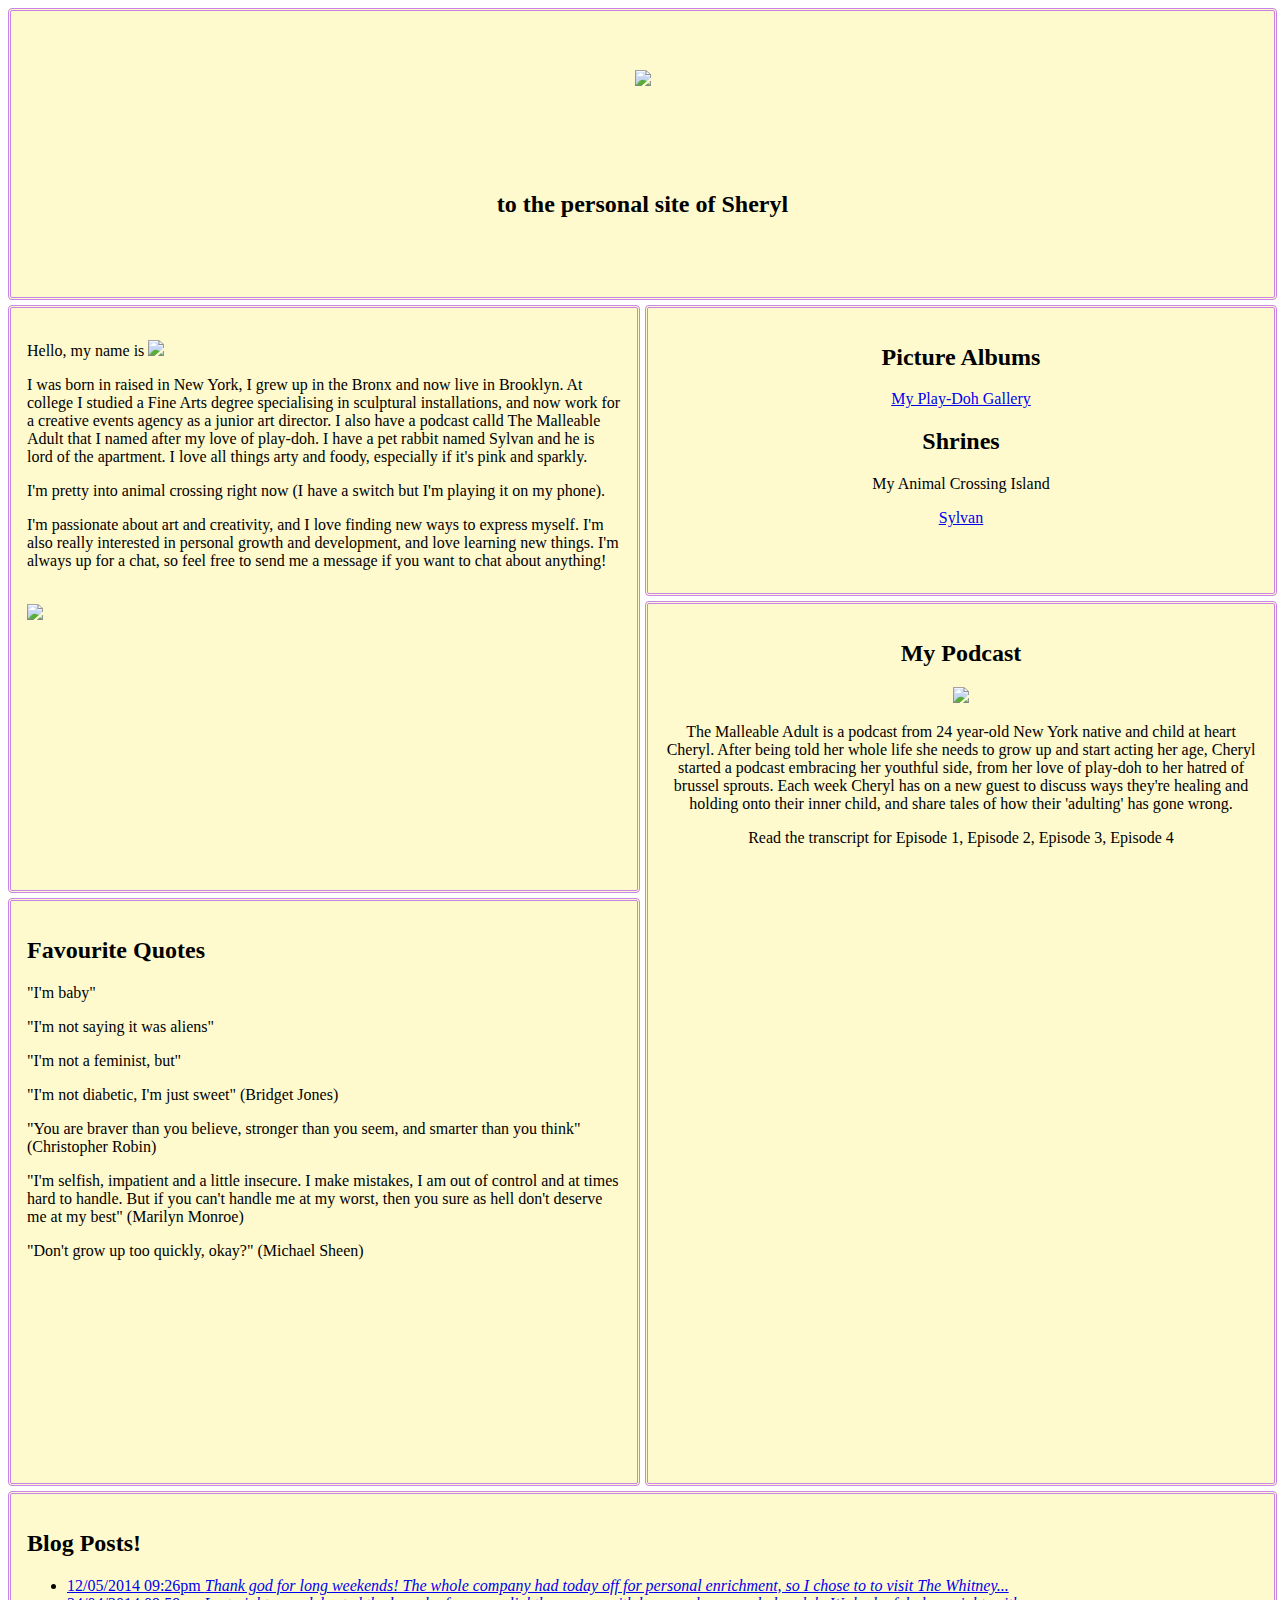
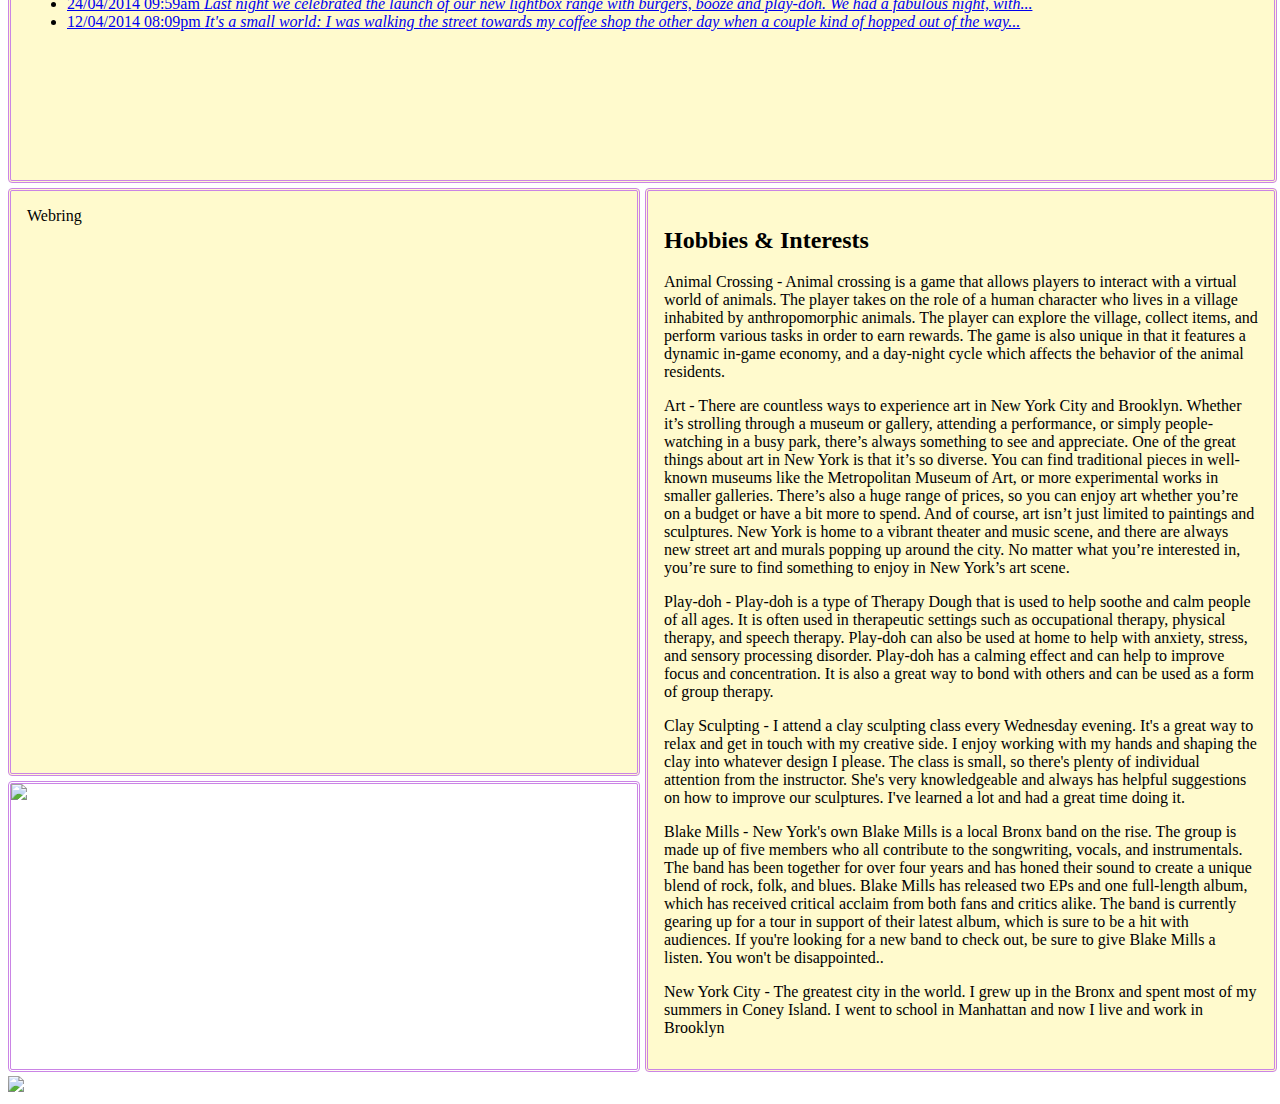
==== index.html @ fd45c5be "Upload index.html file" ====
<!DOCTYPE html>
<html lang="en">
<head>
    <title>Doh-main Name</title>
    <meta charset="UTF-8">
    <link href="table.css" rel="stylesheet" />
    <style>
        .wrapper {
            margin-top: 4px;
            display: grid;
            grid-template-columns: 50% 50%;
            grid-template-rows: repeat(9, 1fr);
            grid-gap: 5px;
            background-image: url(images/background.jpg);
            background-size: 200px;
            margin-bottom: 4px;
        }

        .wrapper>div {
            padding: 1em;
            background-color: lemonchiffon;
        }


        .header {
            grid-column: 1/3;
            grid-row: 1/2;
            display: grid;
            place-items: center;
            border-radius: 4px;
            border: 3px;
            border-style: double;
            border-color: rgb(202, 132, 229);
        }

        .about {
            grid-column: 1/2;
            grid-row: 2/4;
            border-radius: 4px;
            border: 3px;
            border-style: double;
            border-color: rgb(202, 132, 229);
        }

        .gallery {
            grid-column: 2/3;
            grid-row: 2/3;
            text-align: center;
            border-radius: 4px;
            border: 3px;
            border-style: double;
            border-color: rgb(202, 132, 229);
        }

        .podcast {
            grid-column: 2/3;
            grid-row: 3/6;
            text-align: center;
            border-radius: 4px;
            border: 3px;
            border-style: double;
            border-color: rgb(202, 132, 229);
        }

        .quote {
            grid-column: 1/2;
            grid-row: 4/6;
            border-radius: 4px;
            border: 3px;
            border-style: double;
            border-color: rgb(202, 132, 229);
        }

        .blog {
            grid-column: 1/3;
            grid-row: 6/7;
            border-radius: 4px;
            border: 3px;
            border-style: double;
            border-color: rgb(202, 132, 229);
        }

        .webring {
            grid-column: 1/2;
            grid-row: 7/9;
            border-radius: 4px;
            border: 3px;
            border-style: double;
            border-color: rgb(202, 132, 229);
        }

        .hobbies {
            grid-column: 2/3;
            grid-row: 7/10;
            border-radius: 4px;
            border: 3px;
            border-style: double;
            border-color: rgb(202, 132, 229);
        }

        footer {
            grid-column: 1/2;
            grid-row: 9/10;
            border-radius: 4px;
            border: 3px;
            border-style: double;
            border-color: rgb(202, 132, 229);
        }
    </style>
</head>

<body>
    <div class="container">
        <div class="wrapper">
            <div class="header">
                <img src="images/welcome8.gif" />
                <h2>to the personal site of Sheryl</h2>
            </div>
            <div class="about">
                <p>Hello, my name is <img src="images/sheryl_blinkie.gif"> </p>
                <p>I was born in raised in New York, I grew up in the Bronx and now live in Brooklyn. At college I studied a Fine Arts degree specialising in sculptural installations, and now work for a creative events agency as a junior art director. I also have a podcast calld The Malleable Adult that I named after my love of play-doh. I have a pet rabbit named Sylvan and he is lord of the apartment. I love all things arty and foody, especially if it's pink and sparkly.</p>
                <p>I'm pretty into animal crossing right now (I have a switch but I'm playing it on my phone).</p>
                <p>I'm passionate about art and creativity, and I love finding new ways to express myself. I'm also really interested in personal growth and development, and love learning new things. I'm always up for a chat, so feel free to send me a message if you want to chat about anything!</p>
                <br>
                <img src="images/angel.gif" class="center">
            </div>
            <div class="gallery">
                <h2>Picture Albums</h2>
                <p><a href="gallery.html"> My Play-Doh Gallery</a></p>
                <h2>Shrines</h2>
                <p>My Animal Crossing Island</p>
                <p><a href="sylvan.html">Sylvan</a></p>
            </div>
            <div class="podcast">
                <h2>My Podcast</h2>
                <img src="https://via.placeholder.com/300" class="center">
                <p>The Malleable Adult is a podcast from 24 year-old New York native and child at heart Cheryl. After being told her whole life she needs to grow up and start acting her age, Cheryl started a podcast embracing her youthful side, from her love of play-doh to her hatred of brussel sprouts. Each week Cheryl has on a new guest to discuss ways they're healing and holding onto their inner child, and share tales of how their 'adulting' has gone wrong.</p>
                <p>Read the transcript for Episode 1, Episode 2, Episode 3, Episode 4</p>
            </div>

            <div class="quote">
                <h2>Favourite Quotes</h2>
                <p>"I'm baby"</p>
                <p>"I'm not saying it was aliens"</p>
                <p>"I'm not a feminist, but"</p>
                <p>"I'm not diabetic, I'm just sweet" (Bridget Jones)</p>
                <p>"You are braver than you believe, stronger than you seem, and smarter than you think" (Christopher Robin)</p>
                <p>"I'm selfish, impatient and a little insecure. I make mistakes, I am out of control and at times hard to handle. But if you can't handle me at my worst, then you sure as hell don't deserve me at my best" (Marilyn Monroe)</p>
                <p>"Don't grow up too quickly, okay?" (Michael Sheen)</p>
            </div>
            <div class="blog">
                <h2>Blog Posts!</h2>
                <ul>
                    <li><a href="blog1.html">12/05/2014 09:26pm <i>Thank god for long weekends! The whole company had today off for personal enrichment, so I chose to to visit The Whitney...</i></a></li>
                    <li><a href="blog2.html">24/04/2014 09:59am <i>Last night we celebrated the launch of our new lightbox range with burgers, booze and play-doh. We had a fabulous night, with...</i></a></li>
                    <li><a href="blog3.html">12/04/2014 08:09pm <i>It's a small world: I was walking the street towards my coffee shop the other day when a couple kind of hopped out of the way...</i></a></li>
                </ul>
            </div>
            <div class="hobbies">
                <h2>Hobbies & Interests</h2>
                <p>Animal Crossing - Animal crossing is a game that allows players to interact with a virtual world of animals. The player takes on the role of a human character who lives in a village inhabited by anthropomorphic animals. The player can explore the village, collect items, and perform various tasks in order to earn rewards. The game is also unique in that it features a dynamic in-game economy, and a day-night cycle which affects the behavior of the animal residents.</p>
                <p>Art - There are countless ways to experience art in New York City and Brooklyn. Whether it’s strolling through a museum or gallery, attending a performance, or simply people-watching in a busy park, there’s always something to see and appreciate.

                    One of the great things about art in New York is that it’s so diverse. You can find traditional pieces in well-known museums like the Metropolitan Museum of Art, or more experimental works in smaller galleries. There’s also a huge range of prices, so you can enjoy art whether you’re on a budget or have a bit more to spend.

                    And of course, art isn’t just limited to paintings and sculptures. New York is home to a vibrant theater and music scene, and there are always new street art and murals popping up around the city. No matter what you’re interested in, you’re sure to find something to enjoy in New York’s art scene.</p>
                <p>Play-doh - Play-doh is a type of Therapy Dough that is used to help soothe and calm people of all ages. It is often used in therapeutic settings such as occupational therapy, physical therapy, and speech therapy. Play-doh can also be used at home to help with anxiety, stress, and sensory processing disorder. Play-doh has a calming effect and can help to improve focus and concentration. It is also a great way to bond with others and can be used as a form of group therapy.</p>
                <p>Clay Sculpting - I attend a clay sculpting class every Wednesday evening. It's a great way to relax and get in touch with my creative side. I enjoy working with my hands and shaping the clay into whatever design I please.

                    The class is small, so there's plenty of individual attention from the instructor. She's very knowledgeable and always has helpful suggestions on how to improve our sculptures. I've learned a lot and had a great time doing it.</p>
                <p>Blake Mills -
                    New York's own Blake Mills is a local Bronx band on the rise. The group is made up of five members who all contribute to the songwriting, vocals, and instrumentals. The band has been together for over four years and has honed their sound to create a unique blend of rock, folk, and blues.

                    Blake Mills has released two EPs and one full-length album, which has received critical acclaim from both fans and critics alike. The band is currently gearing up for a tour in support of their latest album, which is sure to be a hit with audiences.

                    If you're looking for a new band to check out, be sure to give Blake Mills a listen. You won't be disappointed..</p>
                <p>New York City - The greatest city in the world. I grew up in the Bronx and spent most of my summers in Coney Island. I went to school in Manhattan and now I live and work in Brooklyn </p>
            </div>
            <div class="webring">Webring</div>
            <footer>
                <img src="images/gbook.gif">
            </footer>
        </div>
    </div>
    <a id="easyhome" class="easyhome" target="_top" href="index.html"><img src="images/home.gif" /></a>
</body></html>
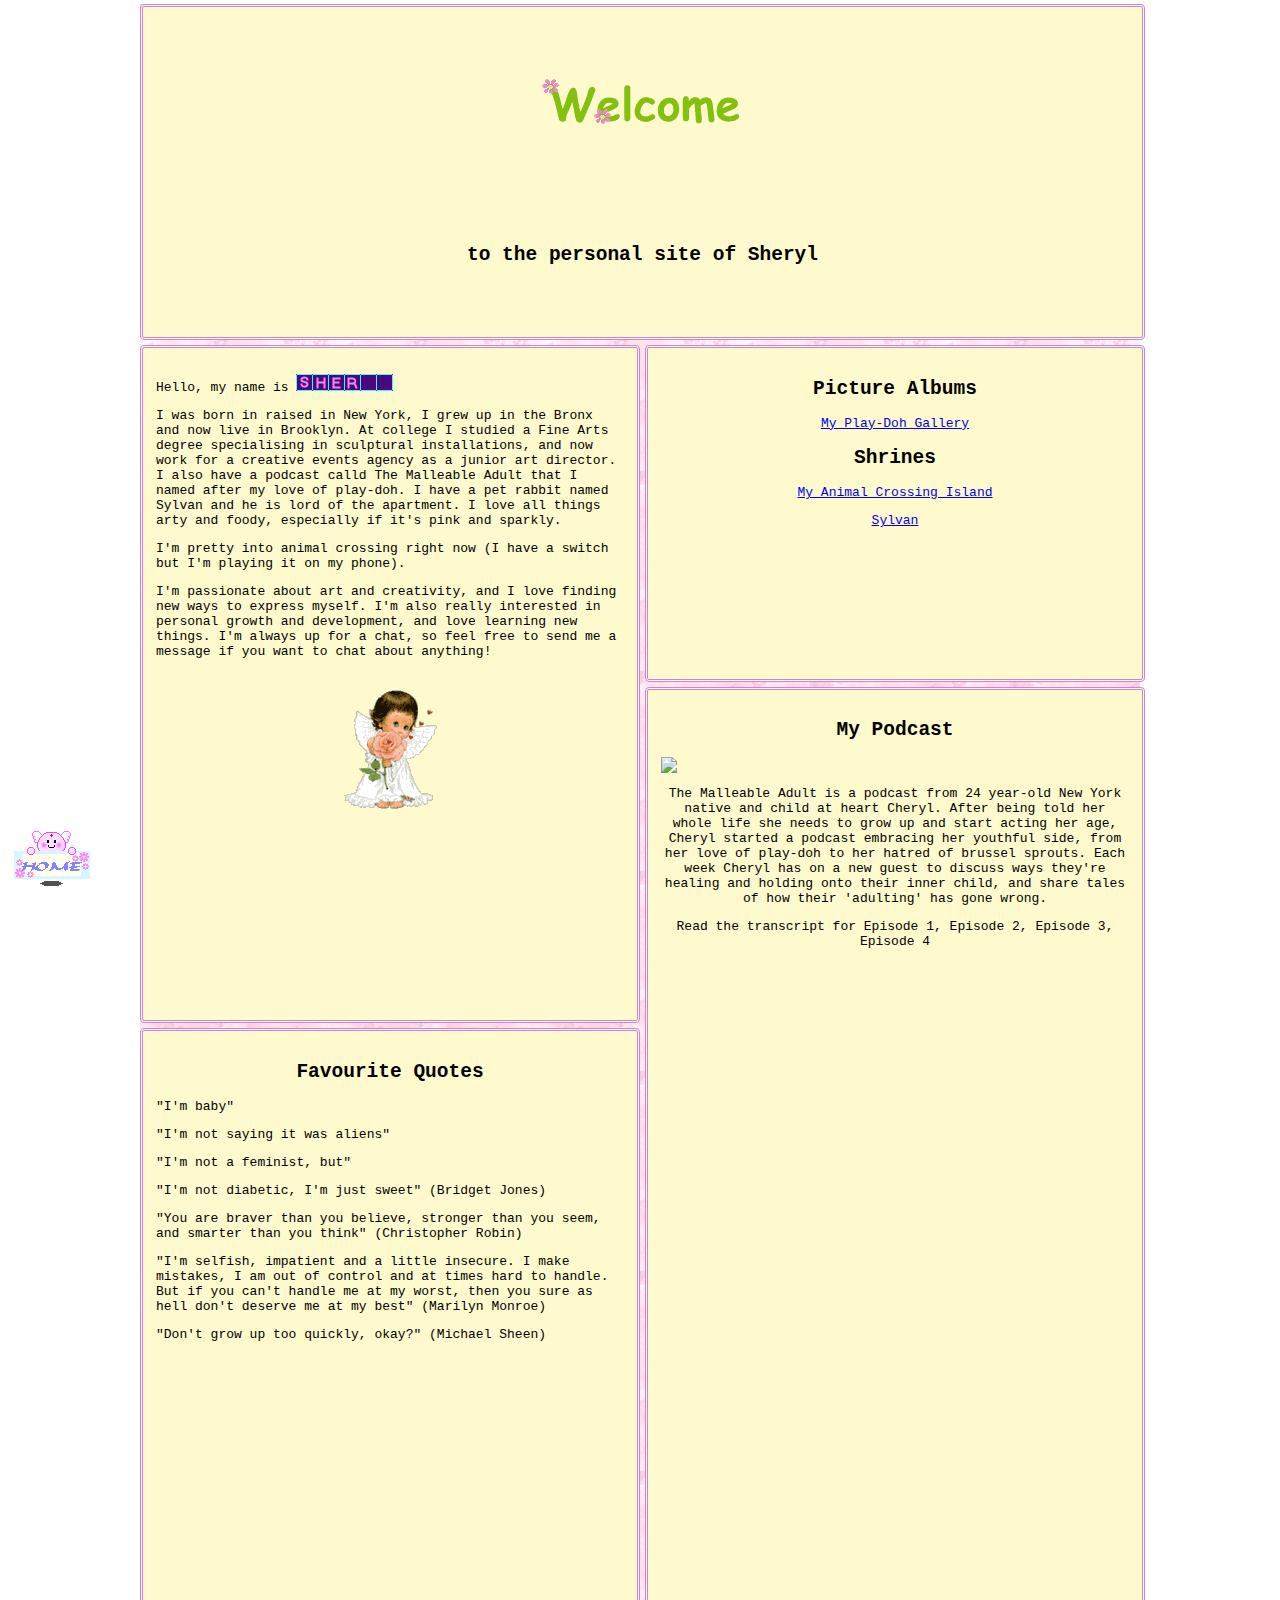
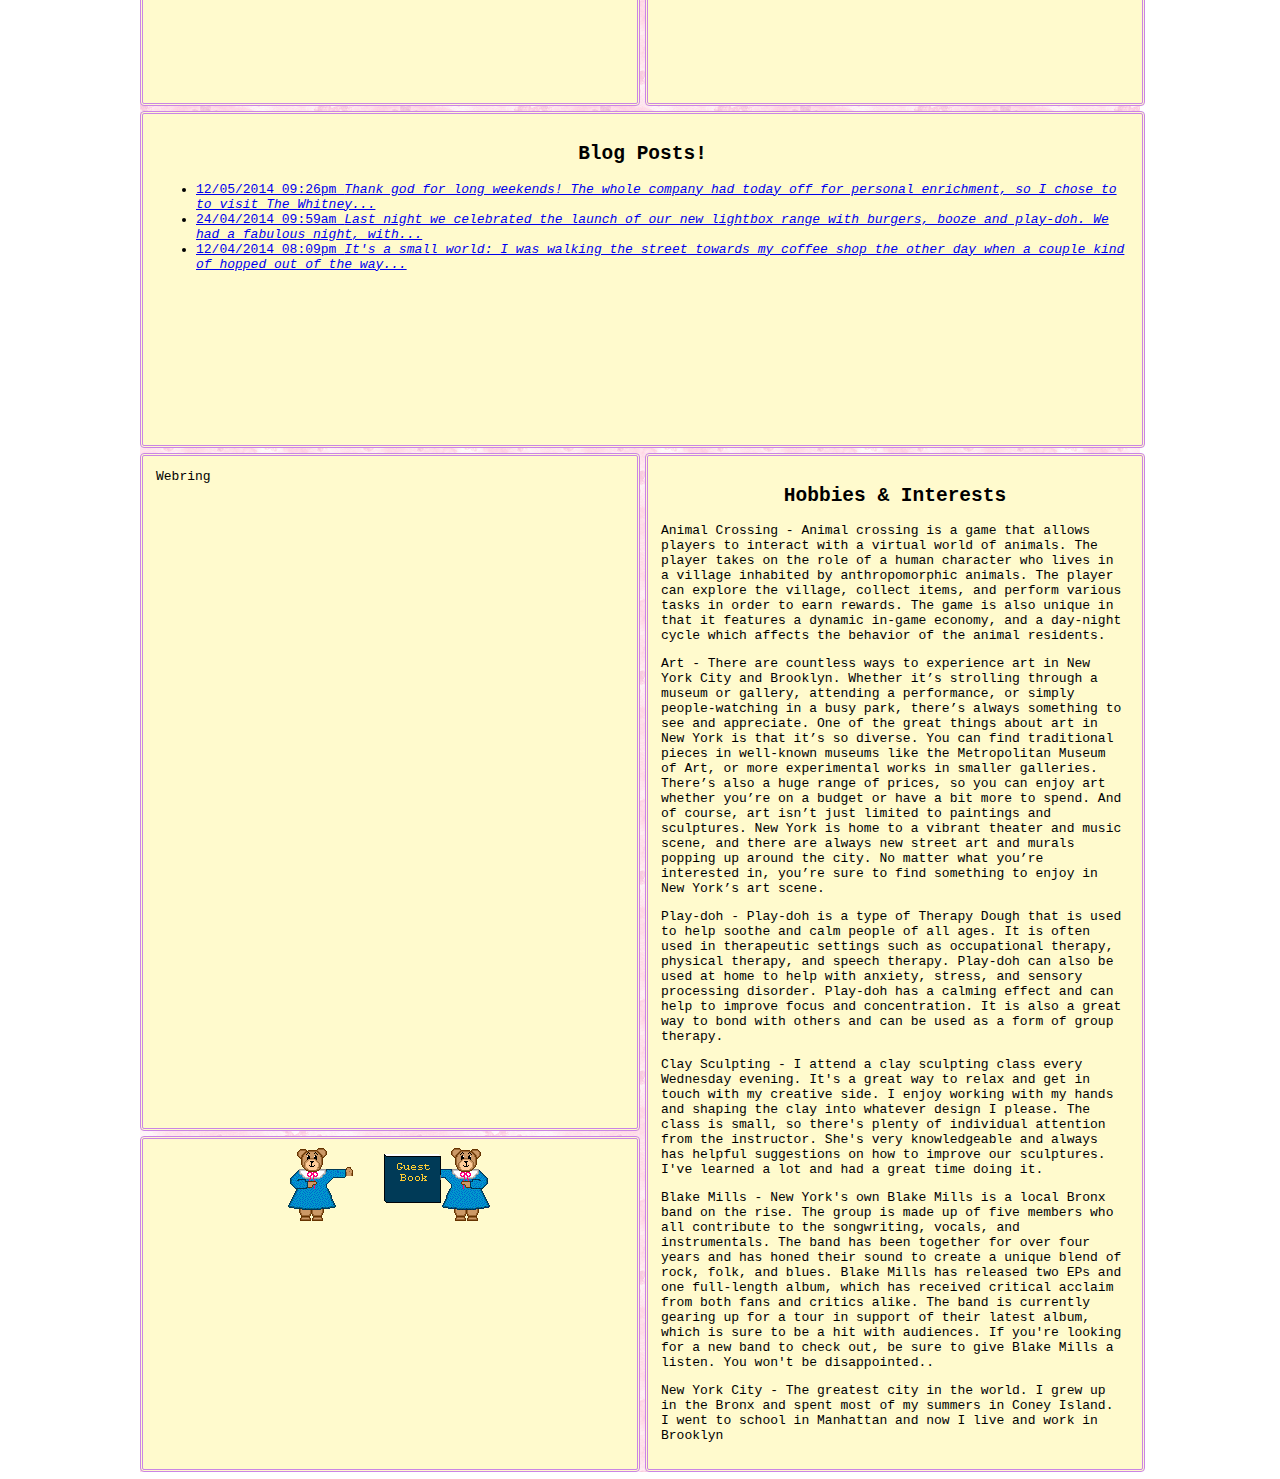
==== commit d1b19604: "Update index.html" ====
--- a/index.html
+++ b/index.html
@@ -128,7 +128,7 @@
                 <h2>Picture Albums</h2>
                 <p><a href="gallery.html"> My Play-Doh Gallery</a></p>
                 <h2>Shrines</h2>
-                <p>My Animal Crossing Island</p>
+                <p><a href="animalcrossing.html">My Animal Crossing Island</p>
                 <p><a href="sylvan.html">Sylvan</a></p>
             </div>
             <div class="podcast">
@@ -183,4 +183,4 @@
         </div>
     </div>
     <a id="easyhome" class="easyhome" target="_top" href="index.html"><img src="images/home.gif" /></a>
-</body></html>+</body></html>
--- a/table.css
+++ b/table.css
@@ -0,0 +1,64 @@
+     @font-face {
+         font-family: 'basiic';
+         src: url(https://cinni.net/fonts/basiic.ttf);
+     }
+
+     body {
+         margin: 0px;
+         background-image: url(Images/background.jpg);
+         background-size: 200px;
+         font-family: ocr-a-std, monospace;
+         font-style: normal;
+         font-weight: 400;
+         font-size: small;
+     }
+
+     header {
+         padding: 10px 20px;
+
+     }
+
+     header h1 {
+         font-size: 24px;
+     }
+
+
+     h2 {
+         text-align: center;
+         font-family: ocr-a-std, monospace;
+     }
+
+     .container {
+         width: 1000px;
+         margin-left: auto;
+         margin-right: auto;
+     }
+
+     .clearfix:after {
+         content: ".";
+         display: block;
+         height: 0;
+         clear: both;
+         visibility: hidden;
+     }
+
+     footer {
+         background-color: lemonchiffon;
+         text-align: center;
+         padding: 5px;
+     }
+
+     .center {
+         display: block;
+         margin-left: auto;
+         margin-right: auto;
+         text-align: center;
+     }
+
+     #easyhome {
+         float: left;
+         position: fixed;
+         bottom: 10px;
+         left: 10px;
+         z-index: 100;
+     }
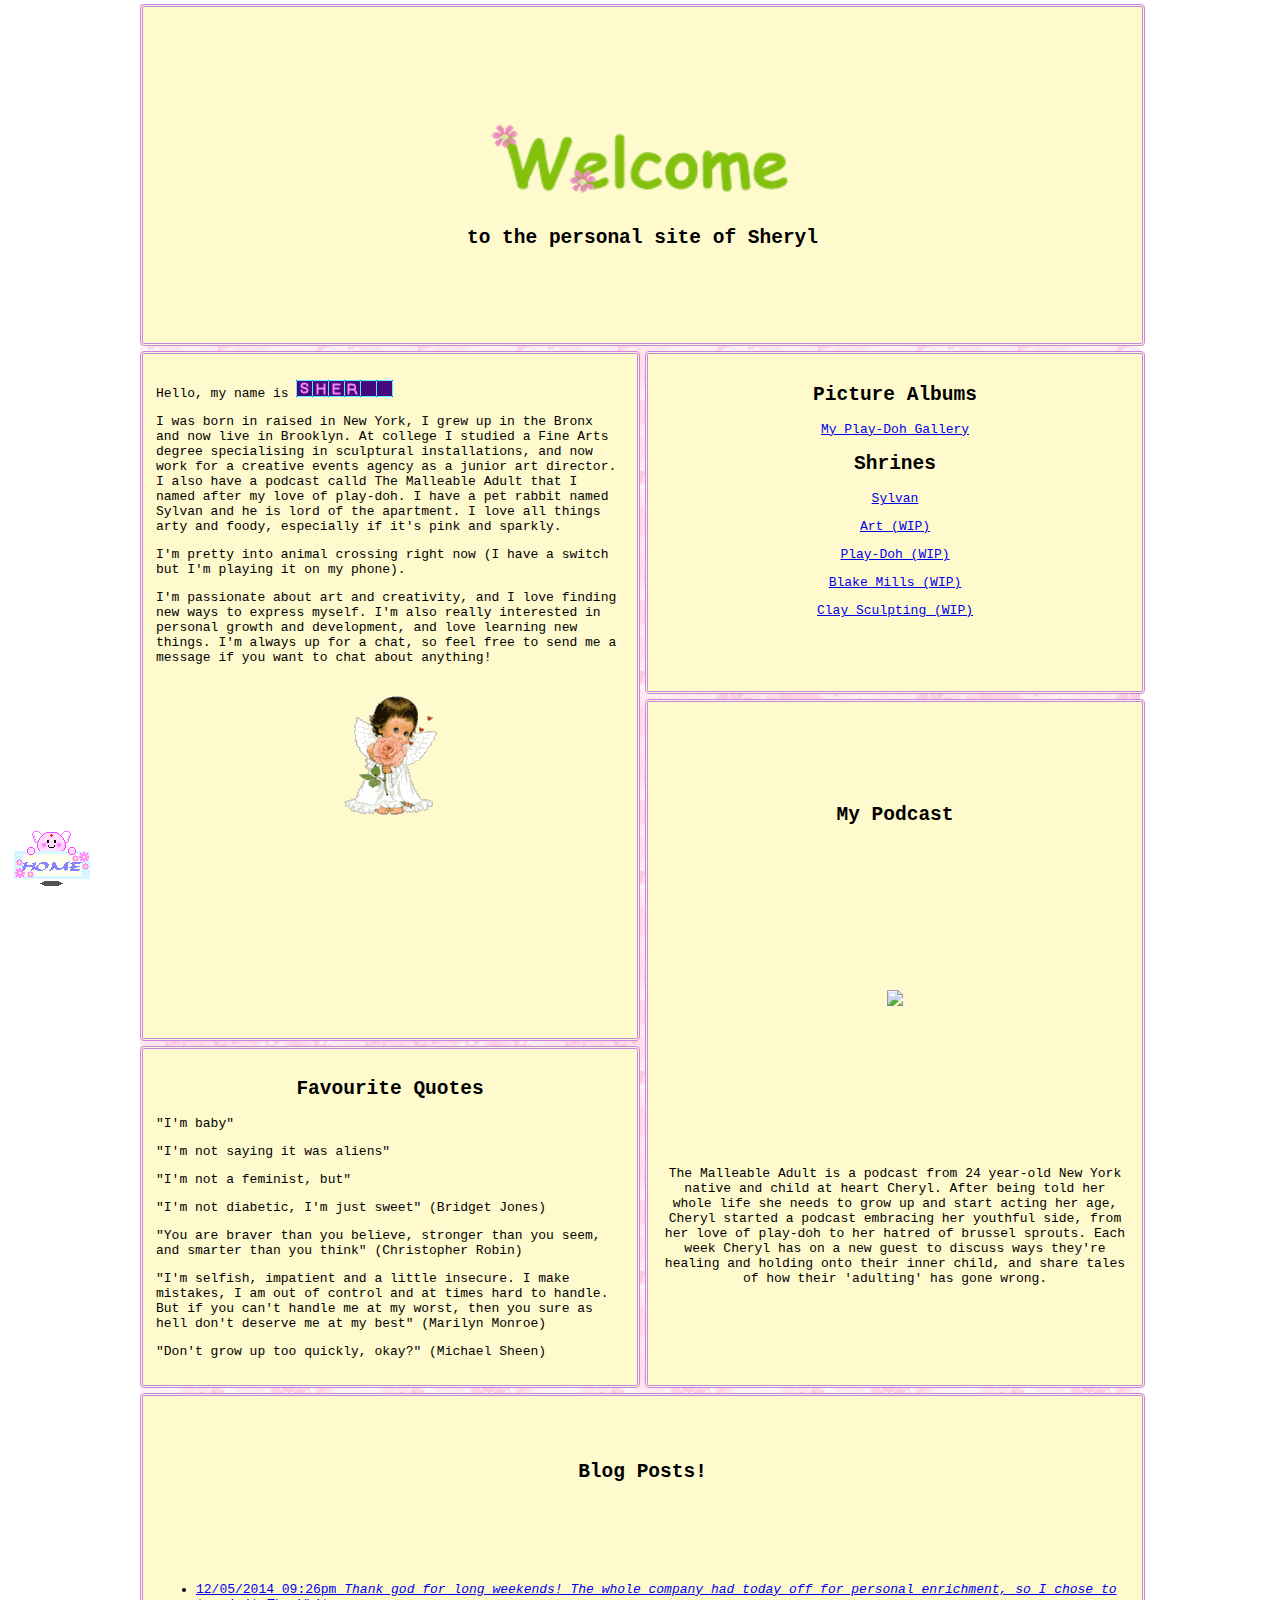
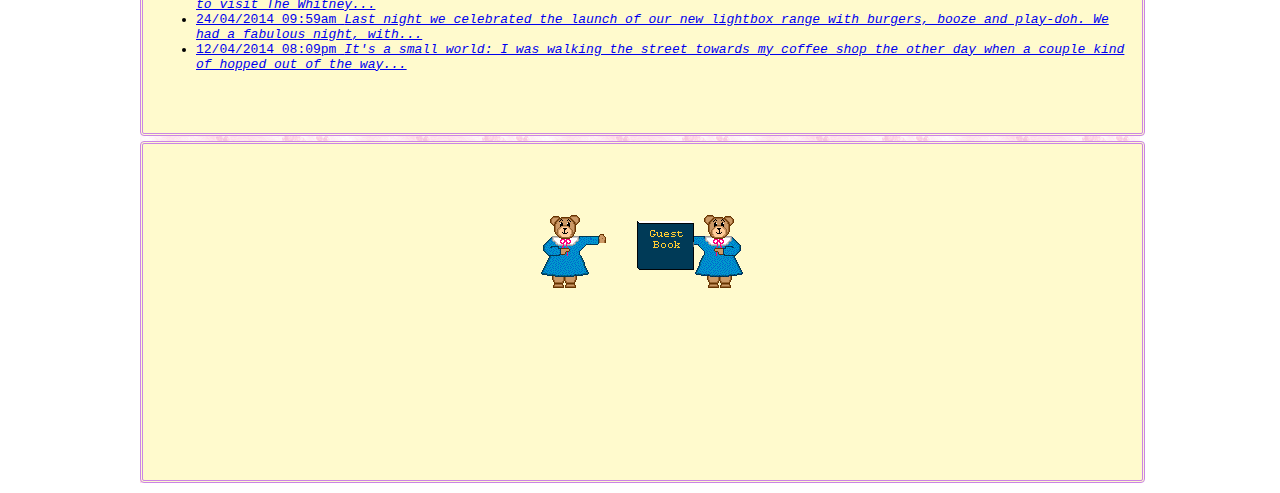
==== commit 8326710b: "Add files via upload" ====
--- a/index.html
+++ b/index.html
@@ -1,15 +1,17 @@
 <!DOCTYPE html>
 <html lang="en">
+
 <head>
     <title>Doh-main Name</title>
     <meta charset="UTF-8">
     <link href="table.css" rel="stylesheet" />
+    <link rel="stylesheet" href="https://yousef.sitesattheedgeofthe.world/onionring.css">
     <style>
         .wrapper {
             margin-top: 4px;
             display: grid;
             grid-template-columns: 50% 50%;
-            grid-template-rows: repeat(9, 1fr);
+            grid-template-rows: repeat(6, 1fr);
             grid-gap: 5px;
             background-image: url(images/background.jpg);
             background-size: 200px;
@@ -50,21 +52,24 @@
             border: 3px;
             border-style: double;
             border-color: rgb(202, 132, 229);
+
         }
 
         .podcast {
             grid-column: 2/3;
-            grid-row: 3/6;
+            grid-row: 3/5;
             text-align: center;
             border-radius: 4px;
             border: 3px;
             border-style: double;
             border-color: rgb(202, 132, 229);
+            display: grid;
+            place-items: center;
         }
 
         .quote {
             grid-column: 1/2;
-            grid-row: 4/6;
+            grid-row: 4/5;
             border-radius: 4px;
             border: 3px;
             border-style: double;
@@ -73,38 +78,24 @@
 
         .blog {
             grid-column: 1/3;
+            grid-row: 5/6;
+            border-radius: 4px;
+            border: 3px;
+            border-style: double;
+            border-color: rgb(202, 132, 229);
+            display: grid;
+            place-items: center;
+        }
+
+        footer {
+            grid-column: 1/3;
             grid-row: 6/7;
             border-radius: 4px;
             border: 3px;
             border-style: double;
             border-color: rgb(202, 132, 229);
-        }
-
-        .webring {
-            grid-column: 1/2;
-            grid-row: 7/9;
-            border-radius: 4px;
-            border: 3px;
-            border-style: double;
-            border-color: rgb(202, 132, 229);
-        }
-
-        .hobbies {
-            grid-column: 2/3;
-            grid-row: 7/10;
-            border-radius: 4px;
-            border: 3px;
-            border-style: double;
-            border-color: rgb(202, 132, 229);
-        }
-
-        footer {
-            grid-column: 1/2;
-            grid-row: 9/10;
-            border-radius: 4px;
-            border: 3px;
-            border-style: double;
-            border-color: rgb(202, 132, 229);
+            display: grid;
+            place-items: center;
         }
     </style>
 </head>
@@ -113,8 +104,7 @@
     <div class="container">
         <div class="wrapper">
             <div class="header">
-                <img src="images/welcome8.gif" />
-                <h2>to the personal site of Sheryl</h2>
+                <h2><img src="images/welcome8.gif" height="120px"><br>to the personal site of Sheryl</h2>
             </div>
             <div class="about">
                 <p>Hello, my name is <img src="images/sheryl_blinkie.gif"> </p>
@@ -128,14 +118,18 @@
                 <h2>Picture Albums</h2>
                 <p><a href="gallery.html"> My Play-Doh Gallery</a></p>
                 <h2>Shrines</h2>
-                <p><a href="animalcrossing.html">My Animal Crossing Island</p>
                 <p><a href="sylvan.html">Sylvan</a></p>
+                <p><a href="art.html">Art (WIP)</a></p>
+                <p><a href="playdoh.html">Play-Doh (WIP)</a>
+                <p><a href="blakemills.html">Blake Mills (WIP)</a></p>
+                <p><a href="clay.html">Clay Sculpting (WIP)</a></p>
+
             </div>
             <div class="podcast">
                 <h2>My Podcast</h2>
                 <img src="https://via.placeholder.com/300" class="center">
                 <p>The Malleable Adult is a podcast from 24 year-old New York native and child at heart Cheryl. After being told her whole life she needs to grow up and start acting her age, Cheryl started a podcast embracing her youthful side, from her love of play-doh to her hatred of brussel sprouts. Each week Cheryl has on a new guest to discuss ways they're healing and holding onto their inner child, and share tales of how their 'adulting' has gone wrong.</p>
-                <p>Read the transcript for Episode 1, Episode 2, Episode 3, Episode 4</p>
+                <!--                <p>Read the transcript for Episode 1, Episode 2, Episode 3, Episode 4</p>-->
             </div>
 
             <div class="quote">
@@ -156,29 +150,11 @@
                     <li><a href="blog3.html">12/04/2014 08:09pm <i>It's a small world: I was walking the street towards my coffee shop the other day when a couple kind of hopped out of the way...</i></a></li>
                 </ul>
             </div>
-            <div class="hobbies">
-                <h2>Hobbies & Interests</h2>
-                <p>Animal Crossing - Animal crossing is a game that allows players to interact with a virtual world of animals. The player takes on the role of a human character who lives in a village inhabited by anthropomorphic animals. The player can explore the village, collect items, and perform various tasks in order to earn rewards. The game is also unique in that it features a dynamic in-game economy, and a day-night cycle which affects the behavior of the animal residents.</p>
-                <p>Art - There are countless ways to experience art in New York City and Brooklyn. Whether it’s strolling through a museum or gallery, attending a performance, or simply people-watching in a busy park, there’s always something to see and appreciate.
-
-                    One of the great things about art in New York is that it’s so diverse. You can find traditional pieces in well-known museums like the Metropolitan Museum of Art, or more experimental works in smaller galleries. There’s also a huge range of prices, so you can enjoy art whether you’re on a budget or have a bit more to spend.
-
-                    And of course, art isn’t just limited to paintings and sculptures. New York is home to a vibrant theater and music scene, and there are always new street art and murals popping up around the city. No matter what you’re interested in, you’re sure to find something to enjoy in New York’s art scene.</p>
-                <p>Play-doh - Play-doh is a type of Therapy Dough that is used to help soothe and calm people of all ages. It is often used in therapeutic settings such as occupational therapy, physical therapy, and speech therapy. Play-doh can also be used at home to help with anxiety, stress, and sensory processing disorder. Play-doh has a calming effect and can help to improve focus and concentration. It is also a great way to bond with others and can be used as a form of group therapy.</p>
-                <p>Clay Sculpting - I attend a clay sculpting class every Wednesday evening. It's a great way to relax and get in touch with my creative side. I enjoy working with my hands and shaping the clay into whatever design I please.
-
-                    The class is small, so there's plenty of individual attention from the instructor. She's very knowledgeable and always has helpful suggestions on how to improve our sculptures. I've learned a lot and had a great time doing it.</p>
-                <p>Blake Mills -
-                    New York's own Blake Mills is a local Bronx band on the rise. The group is made up of five members who all contribute to the songwriting, vocals, and instrumentals. The band has been together for over four years and has honed their sound to create a unique blend of rock, folk, and blues.
-
-                    Blake Mills has released two EPs and one full-length album, which has received critical acclaim from both fans and critics alike. The band is currently gearing up for a tour in support of their latest album, which is sure to be a hit with audiences.
-
-                    If you're looking for a new band to check out, be sure to give Blake Mills a listen. You won't be disappointed..</p>
-                <p>New York City - The greatest city in the world. I grew up in the Bronx and spent most of my summers in Coney Island. I went to school in Manhattan and now I live and work in Brooklyn </p>
-            </div>
-            <div class="webring">Webring</div>
             <footer>
                 <img src="images/gbook.gif">
+                <div id='sites'>
+                    <script type="text/javascript" src="https://yousef.sitesattheedgeofthe.world/onionring-variables.js"></script>
+                    <script type="text/javascript" src="https://yousef.sitesattheedgeofthe.world/onionring-widget.js"></script>
             </footer>
         </div>
     </div>
--- a/table.css
+++ b/table.css
@@ -62,3 +62,9 @@
          left: 10px;
          z-index: 100;
      }
+
+     body {
+         cursor: url(http://www.fillster.com/myspace-cursors/41.ani),
+             url(http://www.fillster.com/myspace-cursors/41.gif),
+             pointer !important;
+     }
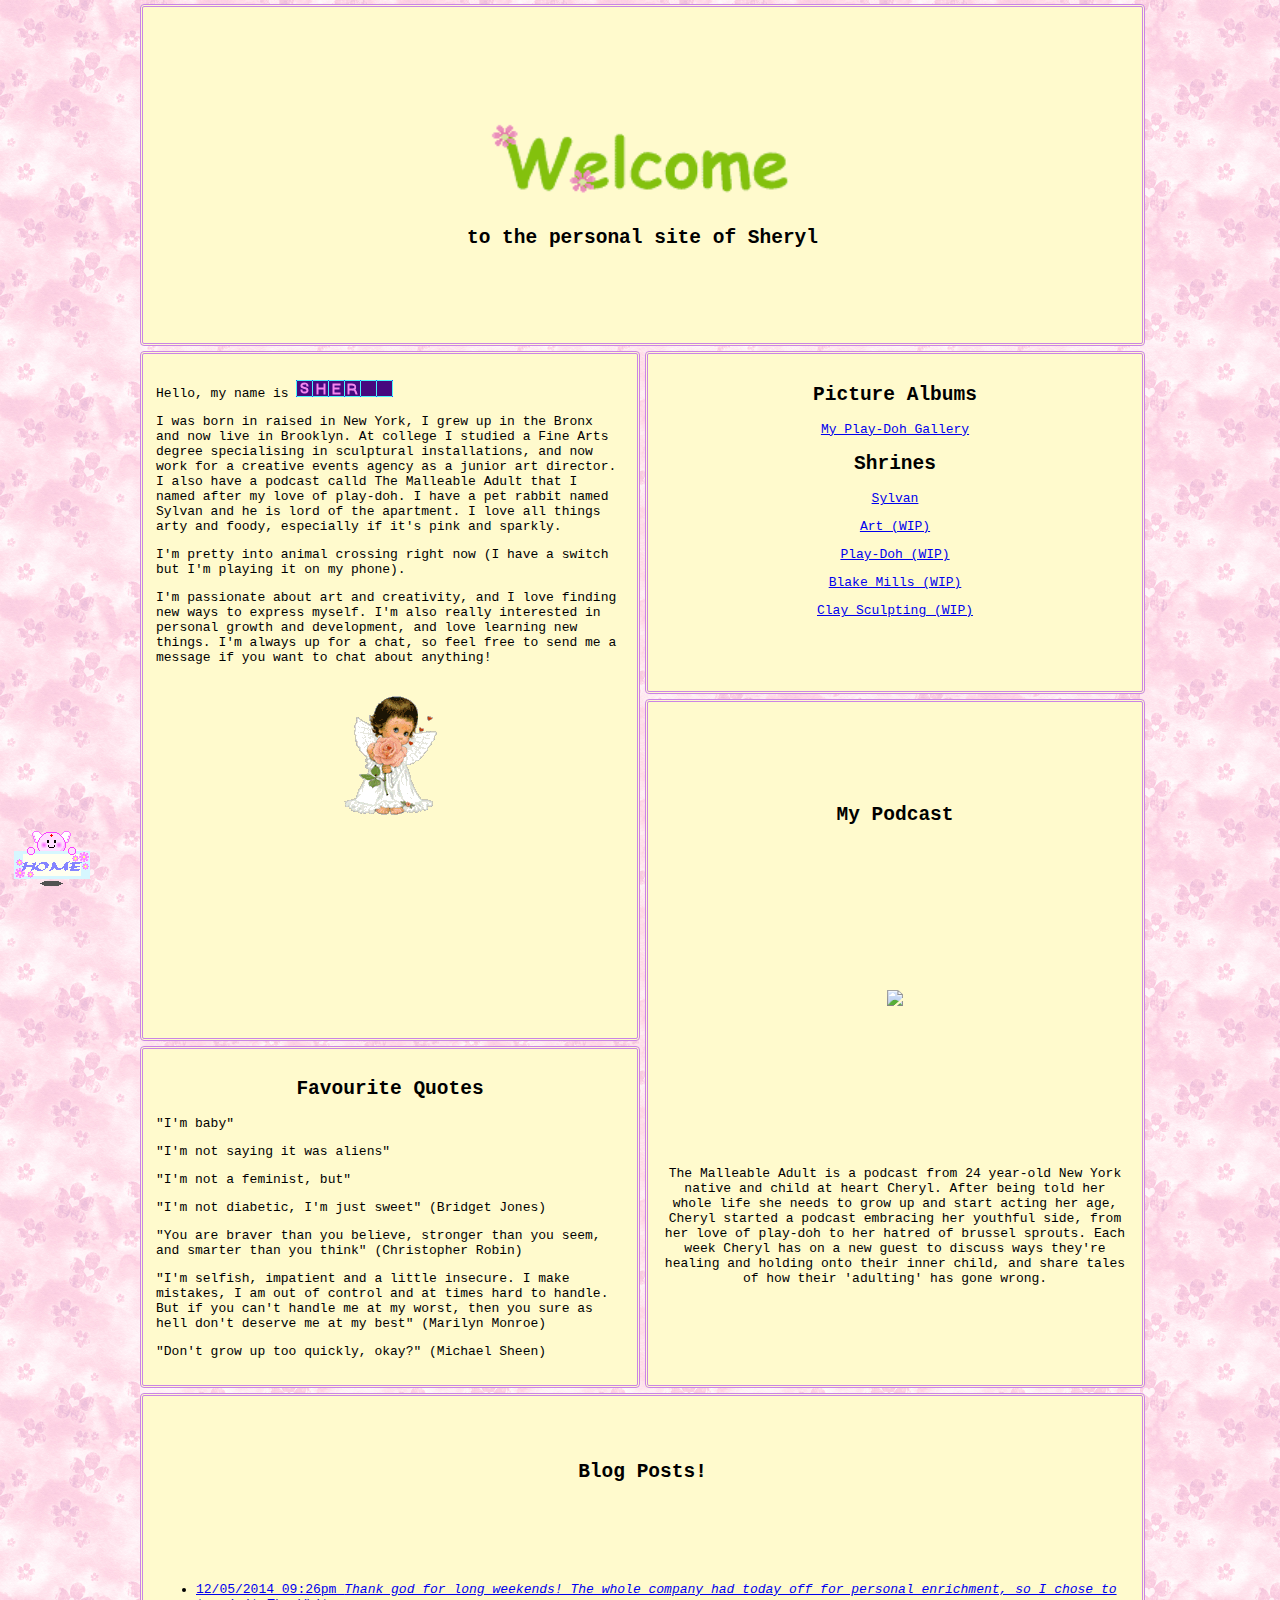
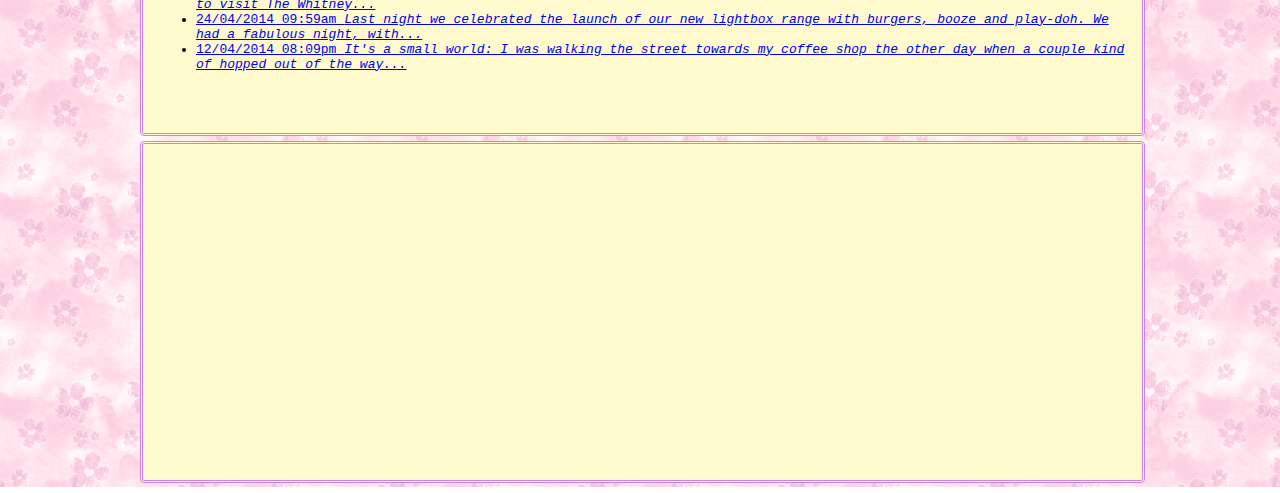
==== commit f854e814: "Update index.html" ====
--- a/index.html
+++ b/index.html
@@ -151,7 +151,7 @@
                 </ul>
             </div>
             <footer>
-                <img src="images/gbook.gif">
+<!--                 <img src="images/gbook.gif"> -->
                 <div id='sites'>
                     <script type="text/javascript" src="https://yousef.sitesattheedgeofthe.world/onionring-variables.js"></script>
                     <script type="text/javascript" src="https://yousef.sitesattheedgeofthe.world/onionring-widget.js"></script>
--- a/table.css
+++ b/table.css
@@ -5,7 +5,7 @@
 
      body {
          margin: 0px;
-         background-image: url(Images/background.jpg);
+         background-image: url(images/background.jpg);
          background-size: 200px;
          font-family: ocr-a-std, monospace;
          font-style: normal;
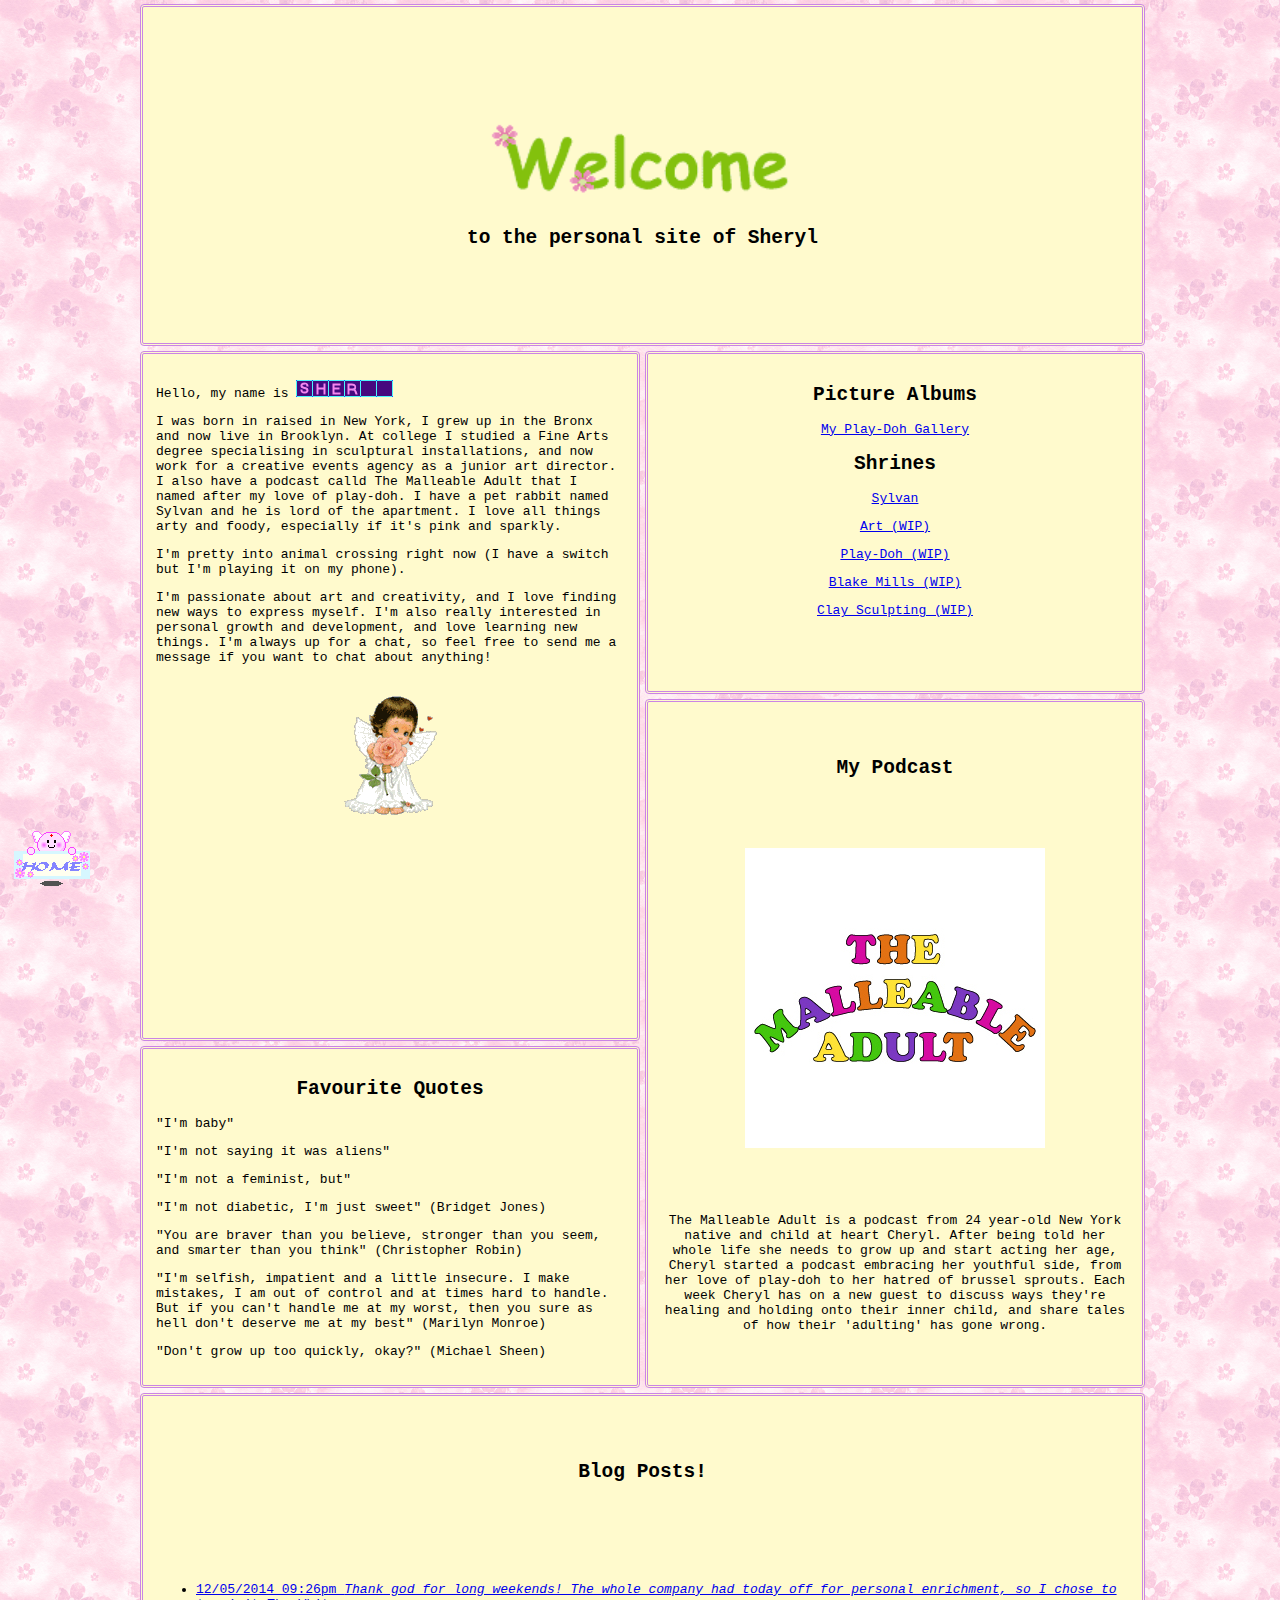
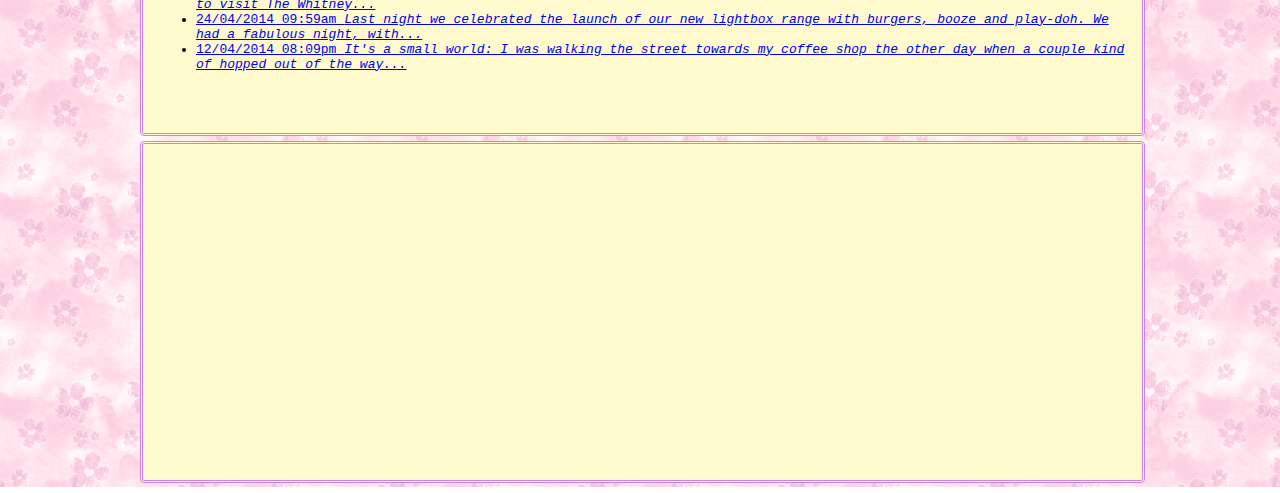
==== commit 2fb96fbf: "Update index.html" ====
--- a/index.html
+++ b/index.html
@@ -3,6 +3,7 @@
 
 <head>
     <title>Doh-main Name</title>
+    <link rel="shortcut icon" type="image/png" href="images/sheryl.ico" />
     <meta charset="UTF-8">
     <link href="table.css" rel="stylesheet" />
     <link rel="stylesheet" href="https://yousef.sitesattheedgeofthe.world/onionring.css">
@@ -127,7 +128,7 @@
             </div>
             <div class="podcast">
                 <h2>My Podcast</h2>
-                <img src="https://via.placeholder.com/300" class="center">
+                <img src="images/POD.jpg" class="center">
                 <p>The Malleable Adult is a podcast from 24 year-old New York native and child at heart Cheryl. After being told her whole life she needs to grow up and start acting her age, Cheryl started a podcast embracing her youthful side, from her love of play-doh to her hatred of brussel sprouts. Each week Cheryl has on a new guest to discuss ways they're healing and holding onto their inner child, and share tales of how their 'adulting' has gone wrong.</p>
                 <!--                <p>Read the transcript for Episode 1, Episode 2, Episode 3, Episode 4</p>-->
             </div>
